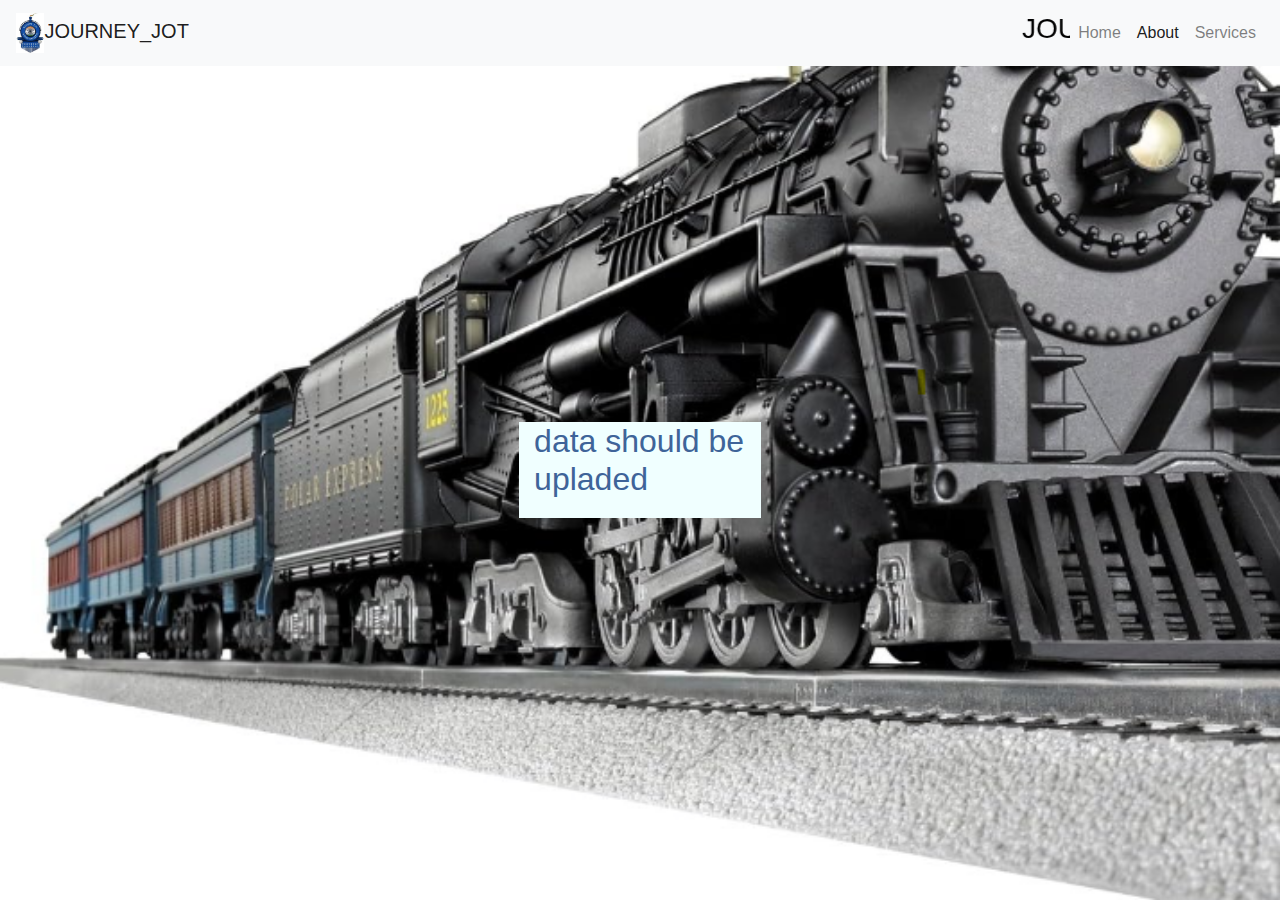
==== about_us.html @ 3c673eea "j" ====
<!DOCTYPE html>
<html lang="en">

<head>
    <meta charset="UTF-8">
    <meta name="viewport" content="width=device-width, initial-scale=1.0">
    <title>Login - Train Fare Bot</title>
    <link href="https://stackpath.bootstrapcdn.com/bootstrap/4.5.2/css/bootstrap.min.css" rel="stylesheet">
    <style>
           body {

            height: 100vh;
            background-image: url('static/img/Stat.png');
            background-size: cover;
            background-position: fixed;
            display: flex;
            justify-content: center;
            align-items: center;
            color: rgb(42, 39, 39);
            text-shadow: rgba(0, 0, 0, 0.7);
            display: flex;
            justify-content: center;
            align-items: center;
            color: rgb(75, 61, 61);
            margin: 0;
        }

        .navbar {
            position: fixed;
            width: 100%;
            top: 0;
            z-index: 1000;
        }

        .about-section {
            padding: 60px;
        }

        .about-content {
            margin-top: 40px;
        }

        .about-content h2 {
            margin-bottom: 20px;
        }

        .about-content p {
            margin-bottom: 15px;
            font-size: 1.1em;
            line-height: 1.6em;
        }

        .navbar-brand img {
            height: 40px;
        }
    </style>
</head>

<body>
    <nav class="navbar navbar-expand-lg navbar-light bg-light">
        <a class="navbar-brand" href="#">
            <img src="static/img/logo.jpeg" alt="Logo">JOURNEY_JOT</img></a>
        <button class="navbar-toggler" type="button" data-toggle="collapse" data-target="#navbarNav"
            aria-controls="navbarNav" aria-expanded="false" aria-label="Toggle navigation">
            <span class="navbar-toggler-icon"></span>
        </button>
        <div class="collapse navbar-collapse" id="navbarNav">
            <marquee>
                <h3 style="color: black;">JOURNEY_JOT</h3>

            </marquee>
        </div>
        <div>
            <ul class="navbar-nav ml-auto">
                <li class="nav-item">
                    <a class="nav-link" href="front.html">Home</a>
                </li>
                <li class="nav-item active">
                    <a class="nav-link" href="about_us.html">About</a>
                </li>
                <li class="nav-item">
                    <a class="nav-link" href="services.html">Services</a>
                </li> 
            </ul>
        </div>
    </nav>
    <br>
    <div class="home-section">
        <div class="container about-section ">
            <div class="row">
                <div class="col-md-8 offset-md-2 about-content" style="color: rgb(62, 100, 153); background-color: azure;">
                    <h2> data should be upladed</h2>
                </div>
            </div>
        </div>
    </div>
    <script src="https://code.jquery.com/jquery-3.5.1.slim.min.js"></script>
    <script src="https://cdn.jsdelivr.net/npm/@popperjs/core@2.9.2/dist/umd/popper.min.js"></script>
    <script src="https://stackpath.bootstrapcdn.com/bootstrap/4.5.2/js/bootstrap.min.js"></script>
</body>

</html>
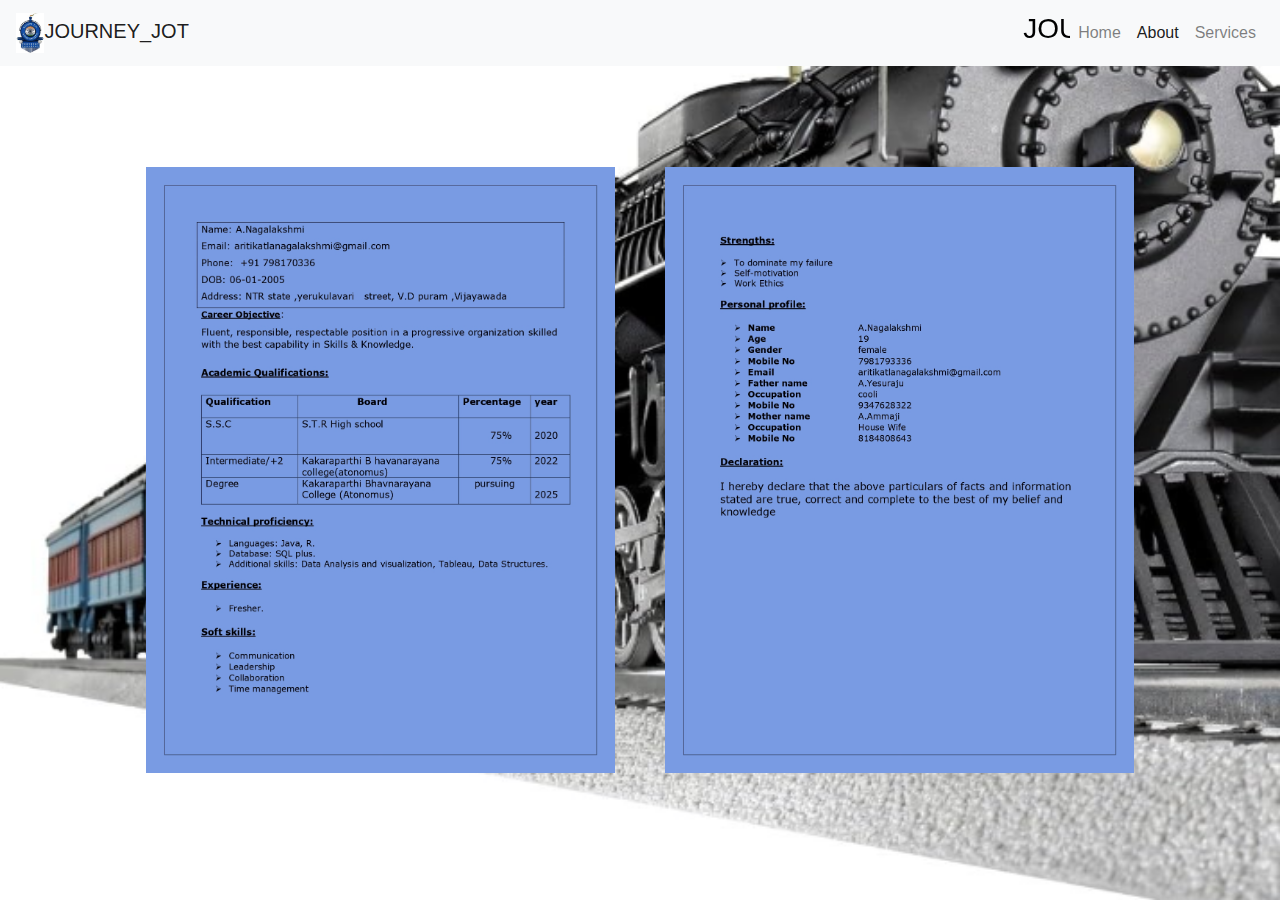
==== commit 62f4f04e: "j" ====
--- a/about_us.html
+++ b/about_us.html
@@ -7,8 +7,7 @@
     <title>Login - Train Fare Bot</title>
     <link href="https://stackpath.bootstrapcdn.com/bootstrap/4.5.2/css/bootstrap.min.css" rel="stylesheet">
     <style>
-           body {
-
+        body {
             height: 100vh;
             background-image: url('static/img/Stat.png');
             background-size: cover;
@@ -18,10 +17,6 @@
             align-items: center;
             color: rgb(42, 39, 39);
             text-shadow: rgba(0, 0, 0, 0.7);
-            display: flex;
-            justify-content: center;
-            align-items: center;
-            color: rgb(75, 61, 61);
             margin: 0;
         }
 
@@ -53,13 +48,25 @@
         .navbar-brand img {
             height: 40px;
         }
+
+        .image-container {
+            display: flex;
+            justify-content: center;
+            gap: 50px;
+        }
+
+        .image-container img {
+            max-width: 70%;
+            height: 60%;
+        }
     </style>
 </head>
 
 <body>
     <nav class="navbar navbar-expand-lg navbar-light bg-light">
         <a class="navbar-brand" href="#">
-            <img src="static/img/logo.jpeg" alt="Logo">JOURNEY_JOT</img></a>
+            <img src="static/img/logo.jpeg" alt="Logo">JOURNEY_JOT
+        </a>
         <button class="navbar-toggler" type="button" data-toggle="collapse" data-target="#navbarNav"
             aria-controls="navbarNav" aria-expanded="false" aria-label="Toggle navigation">
             <span class="navbar-toggler-icon"></span>
@@ -67,7 +74,6 @@
         <div class="collapse navbar-collapse" id="navbarNav">
             <marquee>
                 <h3 style="color: black;">JOURNEY_JOT</h3>
-
             </marquee>
         </div>
         <div>
@@ -80,7 +86,7 @@
                 </li>
                 <li class="nav-item">
                     <a class="nav-link" href="services.html">Services</a>
-                </li> 
+                </li>
             </ul>
         </div>
     </nav>
@@ -88,8 +94,11 @@
     <div class="home-section">
         <div class="container about-section ">
             <div class="row">
-                <div class="col-md-8 offset-md-2 about-content" style="color: rgb(62, 100, 153); background-color: azure;">
-                    <h2> data should be upladed</h2>
+                <div class="col-md-8 offset-md-2 about-content" style="color: rgb(62, 100, 153);">
+                    <div class="image-container">
+                        <img src="static\pdf\anu_naga2 (5)_page-0001.jpg" alt="Image 1">
+                        <img src="static\pdf\anu_naga2 (5)_page-0002.jpg" alt="Image 2">
+                    </div>
                 </div>
             </div>
         </div>
